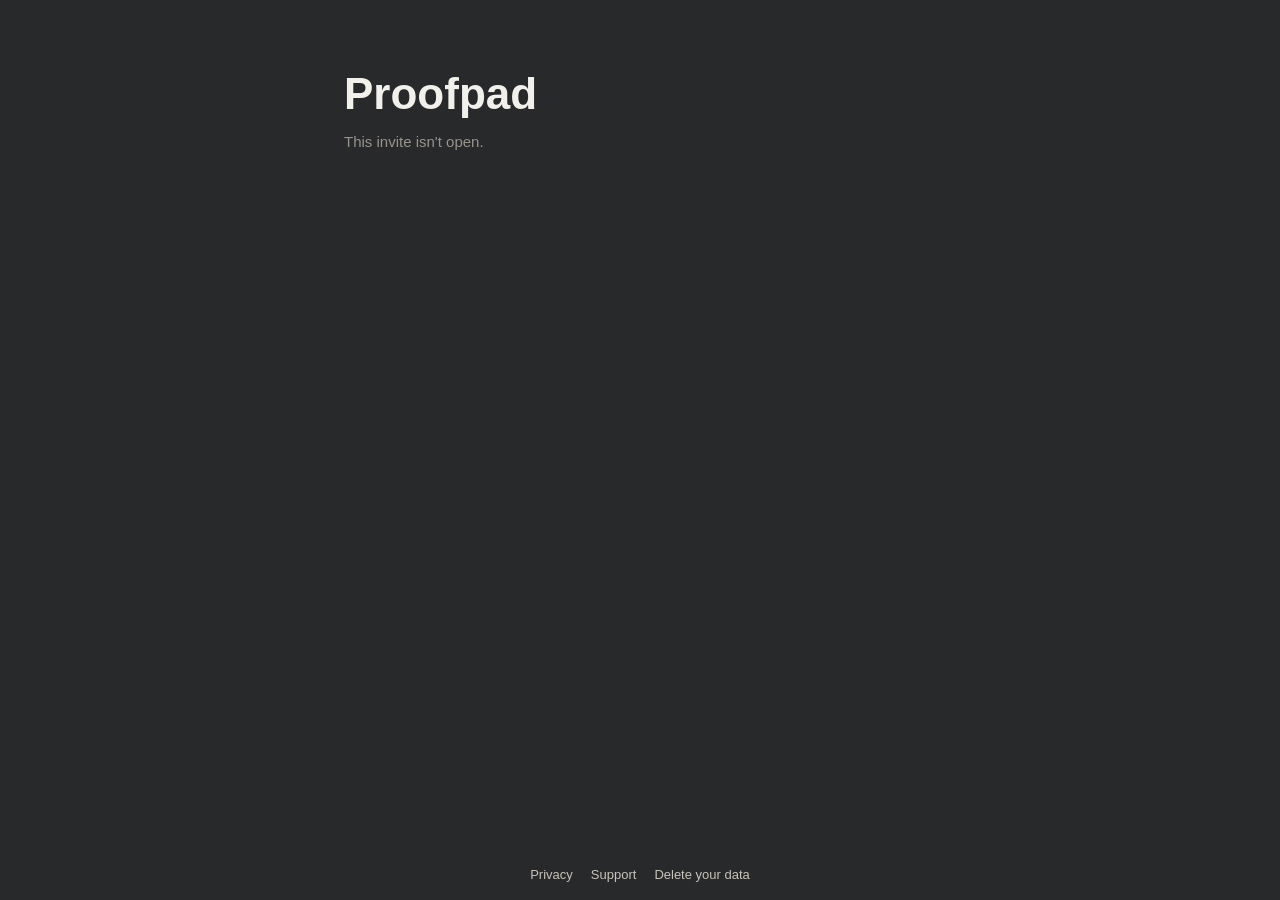
==== join.html @ 6e07ab62 "Join page: the race rule is the bout's, not a lane's One winner per bout (bouts-spec decision 20): a" ====
<!doctype html>
<html lang="en">
<head>
<meta charset="utf-8">
<meta name="viewport" content="width=device-width,initial-scale=1,viewport-fit=cover">
<meta name="color-scheme" content="dark">
<meta name="theme-color" content="#28292B">
<title>A challenge on Proofpad</title>
<meta name="description" content="A friend is challenging you — a few exercises, a deadline, something at stake. Open the link to see the terms and join.">
<meta property="og:title" content="A challenge on Proofpad">
<meta property="og:description" content="A friend is challenging you — a few exercises, a deadline, something at stake. Open the link to see the terms and join.">
<meta property="og:image" content="https://proofpad.co/icon-512.png">
<meta property="og:type" content="website">
<meta name="robots" content="noindex">
<link rel="icon" href="/favicon.ico" sizes="32x32">
<link rel="icon" type="image/png" href="/icon-192.png" sizes="192x192">
<link rel="apple-touch-icon" href="/apple-touch-icon.png">
<link rel="stylesheet" href="/style.css?v=4">
</head>
<body>

<main>
  <a class="wordmark" href="/">Proofpad</a>

  <!-- The invite, as anyone holding the link sees it: the Bout's terms and
       the members' display names — never a username or an account
       (docs/bouts-spec.md decision 11). Rendered from bout_invite_preview,
       the one anonymous door the server has. -->
  <section id="invite" aria-live="polite">
    <p class="quiet" id="status">Loading the challenge…</p>
  </section>

  <template id="card-template">
    <p class="eyebrow">You're invited to a Bout</p>
    <h1 class="bout-name"></h1>
    <p class="mono dates"></p>
    <p class="terms"></p>
    <div class="card">
      <p class="micro stakes-label">Stakes</p>
      <p class="stakes"></p>
      <p class="micro">In it</p>
      <p class="members"></p>
    </div>
    <p class="quiet closes"></p>
    <div class="actions">
      <a class="btn open" href="#">Open in Proofpad</a>
      <button class="btn secondary get" type="button">Get Proofpad</button>
    </div>
    <p class="quiet fallback" hidden>Proofpad didn't open — get it below.</p>
    <p class="quiet copied" hidden>Link copied. Install Proofpad, sign in, and you'll land right here.</p>
    <p class="quiet store" hidden>Coming soon to the App Store.</p>
  </template>
</main>

<footer>
  <a href="/privacy">Privacy</a>
  <a href="/support">Support</a>
  <a href="/privacy#delete">Delete your data</a>
</footer>

<script>
(function () {
  // The publishable key is public by design — RLS is the protection, and the
  // preview RPC is the only thing anon can call about a Bout.
  var API = "https://shmnxehvetkphousuods.supabase.co/rest/v1/rpc/bout_invite_preview";
  var KEY = "sb_publishable_GZhozzVFRkinYi_NFGPvjg_daZ5339-";
  var MONTHS = ["Jan","Feb","Mar","Apr","May","Jun","Jul","Aug","Sep","Oct","Nov","Dec"];

  var status = document.getElementById("status");
  var invite = document.getElementById("invite");
  var token = (new URLSearchParams(location.search).get("b") || "").trim();

  function say(text) { status.hidden = false; status.textContent = text; }

  // The app's short date: "Aug 29 26".
  function shortDate(iso) {
    var d = new Date(iso);
    if (isNaN(d)) return "";
    var day = String(d.getDate()).padStart(2, "0");
    return MONTHS[d.getMonth()] + " " + day + " " + String(d.getFullYear()).slice(-2);
  }

  // The challenge in the invite's own words — a MIRROR of BoutCopy.challenge
  // in the app (Sync/Bouts.swift), which is the source; change both.
  var NOUNS = { "pullup": "pull-ups", "bar-muscle-up": "muscle-ups" };
  function spokenName(name) {
    var t = name.trim();
    if (t.length > 1 && /[A-Z]/.test(t[0]) && /[a-z]/.test(t[1])) return t[0].toLowerCase() + t.slice(1);
    return t;
  }
  var SET_PHRASE = ["the", "to", "of", "on", "in", "a", "an"];
  function plural(word) {
    if (!/[A-Za-z]$/.test(word)) return word;               // "Push-ups!", an emoji
    var tokens = word.toLowerCase().split(/[ -]+/);
    if (tokens.length >= 2 && SET_PHRASE.indexOf(tokens[tokens.length - 2]) >= 0) return word;  // "skin the cat", "toes-to-bar"
    var lower = word.toLowerCase();
    if (/ss$/.test(lower)) return word + "es";                // "press" → "presses"
    if (/s$/.test(lower)) return word;
    if (/(ch|sh|x|z)$/.test(lower)) return word + "es";
    if (/[^aeiou]y$/.test(lower)) return word.slice(0, -1) + "ies";
    return word + "s";
  }
  function noun(e, count) {
    if (NOUNS[e.key]) return count === 1 ? NOUNS[e.key].slice(0, -1) : NOUNS[e.key];
    var base = spokenName(e.name);
    if (e.measurement !== "reps" || count === 1) return base;
    return plural(base);
  }
  function spokenSeconds(s) {
    if (s < 60) return s + " sec";
    if (s % 60 === 0) return (s / 60) + " min";
    return Math.floor(s / 60) + ":" + String(s % 60).padStart(2, "0");
  }
  function amount(value, e) {
    if (e.measurement === "hold") return spokenSeconds(value) + " of " + noun(e, 2);
    return value + " " + noun(e, value);
  }
  function joined(items) {
    if (items.length <= 1) return items.join("");
    if (items.length === 2) return items[0] + " and " + items[1];
    return items.slice(0, -1).join(", ") + " and " + items[items.length - 1];
  }
  function spokenList(items) {
    if (items.length <= 3) return joined(items);
    return items.slice(0, 3).join(", ") + " and " + (items.length - 3) + " more";
  }
  function spokenDate(iso) {
    var d = new Date(iso), now = new Date();
    if (isNaN(d)) return "";
    var s = MONTHS[d.getMonth()] + " " + d.getDate();
    return d.getFullYear() === now.getFullYear() ? s : s + ", " + d.getFullYear();
  }
  function challenge(p) {
    var ex = p.exercises, deadline = p.ends_at ? spokenDate(p.ends_at) : "";
    var allReps = ex.every(function (e) { return e.measurement === "reps"; });
    var targets = ex.map(function (e) { return e.target || 0; });
    var oneNumber = allReps && new Set(targets).size === 1;
    if (p.format === "total") {
      return "most " + spokenList(ex.map(function (e) {
        if (e.measurement === "hold") return noun(e, 2) + " time";
        return noun(e, 2);
      })) + " by " + deadline;
    }
    if (p.format === "race") {
      // A race has no deadline (bouts-spec decision 19).
      if (ex.length === 1) return "first to " + amount(targets[0], ex[0]);
      if (oneNumber) return "first to " + targets[0] + " of each — " + spokenList(ex.map(function (e) { return noun(e, 2); }));
      return "first to " + spokenList(ex.map(function (e) { return amount(e.target || 0, e); }));
    }
    var tail = "until " + deadline + ", most days wins";
    if (ex.length === 1) return amount(targets[0], ex[0]) + " a day " + tail;
    if (oneNumber) return targets[0] + " a day of each — " + spokenList(ex.map(function (e) { return noun(e, 2); })) + " — " + tail;
    return spokenList(ex.map(function (e) { return amount(e.target || 0, e); })) + " a day " + tail;
  }

  function render(p) {
    var node = document.getElementById("card-template").content.cloneNode(true);
    node.querySelector(".bout-name").textContent = p.name;
    node.querySelector(".dates").textContent = p.ends_at
      ? shortDate(p.starts_at) + " → " + shortDate(p.ends_at)
      : "Starts " + shortDate(p.starts_at) + " · no deadline — a race nobody has logged for 30 days expires";
    var line = challenge(p);
    node.querySelector(".terms").textContent = line.charAt(0).toUpperCase() + line.slice(1) + ".";
    if (p.stakes) {
      node.querySelector(".stakes").textContent = p.stakes;
    } else {
      node.querySelector(".stakes-label").remove();
      node.querySelector(".stakes").remove();
    }
    var seats = p.seats_open === 1 ? "1 seat open" : p.seats_open + " seats open";
    node.querySelector(".members").textContent = p.members.join(", ") + " · " + seats;

    var closes = node.querySelector(".closes");
    var actions = node.querySelector(".actions");
    if (!p.is_open) {
      closes.textContent = "Joining closed — this one started " + shortDate(p.starts_at) + ".";
      actions.remove();
    } else if (p.seats_open === 0) {
      closes.textContent = "This bout is full.";
      actions.remove();
    } else {
      closes.textContent = "Joining closes when it starts.";
      var link = "https://proofpad.co/join?b=" + encodeURIComponent(token);
      var open = node.querySelector(".open");
      var fallback = node.querySelector(".fallback");
      open.href = "proofpad://join?b=" + encodeURIComponent(token);
      // Honest fallback: if the page is still on screen a beat after the
      // tap, the app didn't open. No user-agent sniffing.
      open.addEventListener("click", function () {
        var hidden = false;
        var onHide = function () { hidden = true; };
        document.addEventListener("visibilitychange", onHide, { once: true });
        setTimeout(function () {
          document.removeEventListener("visibilitychange", onHide);
          if (!hidden && document.visibilityState === "visible") fallback.hidden = false;
        }, 1200);
      });
      var get = node.querySelector(".get");
      var copied = node.querySelector(".copied");
      var store = node.querySelector(".store");
      get.addEventListener("click", function () {
        // Copy on the tap (a user gesture): after install and sign-in the
        // app finds the link on the clipboard and opens the join screen —
        // docs/bouts-spec.md decision 8. The store line replaces the badge
        // until the app is live (README).
        var done = function () { copied.hidden = false; store.hidden = false; get.disabled = true; };
        if (navigator.clipboard && navigator.clipboard.writeText) {
          navigator.clipboard.writeText(link).then(done, function () { legacyCopy(link); done(); });
        } else {
          legacyCopy(link); done();
        }
      });
    }
    status.hidden = true;
    invite.appendChild(node);
  }

  function legacyCopy(text) {
    var ta = document.createElement("textarea");
    ta.value = text; ta.setAttribute("readonly", "");
    ta.style.position = "fixed"; ta.style.top = "-1000px";
    document.body.appendChild(ta); ta.select();
    try { document.execCommand("copy"); } catch (e) {}
    document.body.removeChild(ta);
  }

  if (!token) { say("This invite isn't open."); return; }

  fetch(API, {
    method: "POST",
    headers: { "apikey": KEY, "Authorization": "Bearer " + KEY, "Content-Type": "application/json" },
    body: JSON.stringify({ p_token: token })
  }).then(function (r) {
    if (!r.ok) throw new Error(String(r.status));
    return r.text();
  }).then(function (text) {
    var p = text && text !== "null" ? JSON.parse(text) : null;
    if (!p) { say("This invite isn't open."); return; }
    render(p);
  }).catch(function () {
    say("Couldn't load this invite.");
  });
})();
</script>

</body>
</html>
---- style.css ----
/* Proofpad — the site wears the app's tokens (docs/proofpad-style.md).
   Two page shapes share this file:
     .home     the landing page — ONE fixed viewport, centered, never scrolls
     (default) the document pages (/privacy, /support) — long, and they MUST scroll
   Never move the .home rules onto bare `body`, or the privacy policy loses
   everything below the fold. */
:root{--steel:#28292B;--plate:#333437;--knurl:#3F4043;--seam:#4B4C50;--chalk:#F2F0EA;--ash:#C7C3B9;--smoke:#97938B;--birch:#C89B6A;
--sans:-apple-system,BlinkMacSystemFont,"SF Pro Text","Segoe UI",Roboto,"Helvetica Neue",Helvetica,Arial,sans-serif;
--mono:ui-monospace,"SF Mono",SFMono-Regular,Menlo,Consolas,monospace}
*{box-sizing:border-box;margin:0;padding:0}
html{background:var(--steel);color:var(--chalk);font:17px/1.5 var(--sans);-webkit-font-smoothing:antialiased}
body{min-height:100vh;display:flex;flex-direction:column;background:var(--steel)}

/* ── document pages (/privacy, /support) ─────────────────────────────────────── */
main{width:100%;max-width:640px;margin:0 auto;padding:72px 24px 48px;flex:1}
.wordmark{font-size:44px;font-weight:600;letter-spacing:0;line-height:1;color:var(--chalk);text-decoration:none;display:inline-block}
.lede{font-size:28px;font-weight:600;line-height:1.2;margin-top:40px}
.sub{color:var(--ash);margin-top:14px;font-size:17px}
.quiet{color:var(--smoke);margin-top:28px;font-size:15px}
h1{font-size:28px;font-weight:600;line-height:1.2;margin-top:40px}
h2{font-size:22px;font-weight:600;margin-top:36px;padding-top:20px;border-top:1px solid var(--seam)}
p,li{color:var(--ash);margin-top:12px}
ul{padding-left:22px}
strong{color:var(--chalk);font-weight:600}
a{color:var(--chalk)}
.mono{font-family:var(--mono);font-size:13px;color:var(--ash)}
/* ONE footer for every page (Jake, 2026-08-23): no rule above it, links
   centred, 13px. The landing page adds nothing to it but flex:none, which
   its column layout needs; the look is identical on /privacy and /support. */
footer{
  width:100%;max-width:none;margin:0 auto;border-top:0;
  /* min() so the clearance yields on a very short viewport. Mobile Safari's
     toolbar floats over the small viewport, and Privacy / Delete your data
     are load-bearing — Meta requires both reachable. */
  padding:14px 24px calc(min(46px,7svh) + env(safe-area-inset-bottom));
  display:flex;gap:18px;flex-wrap:wrap;align-items:baseline;justify-content:center;
}
footer a{color:var(--ash);text-decoration:none;font-size:13px}
footer a:hover{color:var(--chalk)}
@media(min-width:700px){
  /* A pointer device has no floating toolbar to clear. */
  footer{padding-bottom:calc(16px + env(safe-area-inset-bottom))}
}
.actions{margin-top:36px;display:flex;gap:12px;flex-wrap:wrap}
.btn{display:inline-block;padding:0 22px;height:52px;line-height:52px;border-radius:6px;background:var(--chalk);color:var(--steel);font-weight:500;text-decoration:none}
.btn.secondary{background:transparent;color:var(--chalk);border:1px solid var(--seam)}
a:focus-visible,button:focus-visible{outline:2px solid var(--chalk);outline-offset:3px;border-radius:4px}

/* ── the landing page ──────────────────────────────────────────────── */
/* svh, not vh: vh resolves against the toolbar-RETRACTED viewport, so on a
   phone the page loads taller than the screen and clips. svh is the smallest
   (toolbar-showing) viewport, which is the only one that can be guaranteed. */
body.home{height:100vh;height:100svh;overflow:hidden}

/* Every size below is a clamp so the column compresses on a short screen
   instead of overflowing. Nothing here has a fixed aspect ratio, which is
   what makes "never scrolls" structural rather than tuned. */
body.home main{
  flex:1;min-height:0;max-width:none;padding:clamp(14px,3svh,28px) 24px;
  display:flex;flex-direction:column;align-items:center;justify-content:center;
  text-align:center;gap:clamp(16px,2.8svh,30px);
}
body.home .stack{display:flex;flex-direction:column;align-items:center;gap:clamp(8px,1.4svh,14px)}
body.home .wordmark{font-size:clamp(26px,4.4svh,40px);letter-spacing:0}
body.home .lede{font-size:clamp(21px,3.4svh,31px);font-weight:600;letter-spacing:-.015em;line-height:1.14;margin:0;text-wrap:balance}
body.home .sub{font-size:clamp(14px,1.85svh,17px);color:var(--ash);line-height:1.5;margin:0;max-width:34ch}
body.home .cta{display:flex;flex-direction:column;align-items:center;gap:clamp(9px,1.5svh,14px)}
/* The CTA slot. Apple's official white App Store badge replaces this line on
   launch day and nothing else moves. Birch never appears on the site: the
   badge is Apple's artwork, so the page's one action wears Apple's color. */
body.home .slot{
  border:1px solid var(--seam);border-radius:6px;color:var(--ash);margin:0;
  padding:0 22px;height:clamp(42px,5.6svh,50px);display:flex;align-items:center;
  font-size:clamp(14px,1.8svh,16px);
}
body.home .ig{color:var(--smoke);text-decoration:none;font-size:clamp(13px,1.7svh,15px)}
body.home .ig:hover{color:var(--ash)}
/* Mobile Safari's toolbar floats over the small viewport, so svh alone does
   not keep the footer clear of it — and Privacy / Delete your data are
   load-bearing (Meta requires both reachable). The extra bottom padding buys
   that clearance; the centered column has height to spare, so it costs
   nothing. env() adds the home-indicator inset on top where there is one. */
/* The column layout needs the footer not to grow; everything else about it
   is the shared rule above. */
body.home footer{flex:none}

/* ── the invite page (/join?b=…) ──────────────────────────────────── */
/* A Bout's terms as anyone with the link sees them (docs/bouts-spec.md
   decision 8). The document-page shape; the card is a Plate surface with
   micro labels, the app's own receipt grammar. No Birch, as everywhere on
   the site. */
.eyebrow{color:var(--smoke);font-size:13px;letter-spacing:.08em;text-transform:uppercase;margin-top:40px}
.bout-name{margin-top:8px}
.terms{color:var(--ash);margin-top:6px}
.card{background:var(--plate);border-radius:8px;padding:16px;margin-top:20px}
.card p{margin-top:0}
.micro{color:var(--smoke);font-size:11px;letter-spacing:.08em;text-transform:uppercase;margin-top:12px}
.micro:first-child{margin-top:0}
.stakes,.members{color:var(--chalk);margin-top:4px}
.members{color:var(--chalk)}
.closes{margin-top:16px}
#invite .actions{margin-top:20px}
.btn.secondary:disabled{opacity:.5}
#invite .quiet{margin-top:14px}
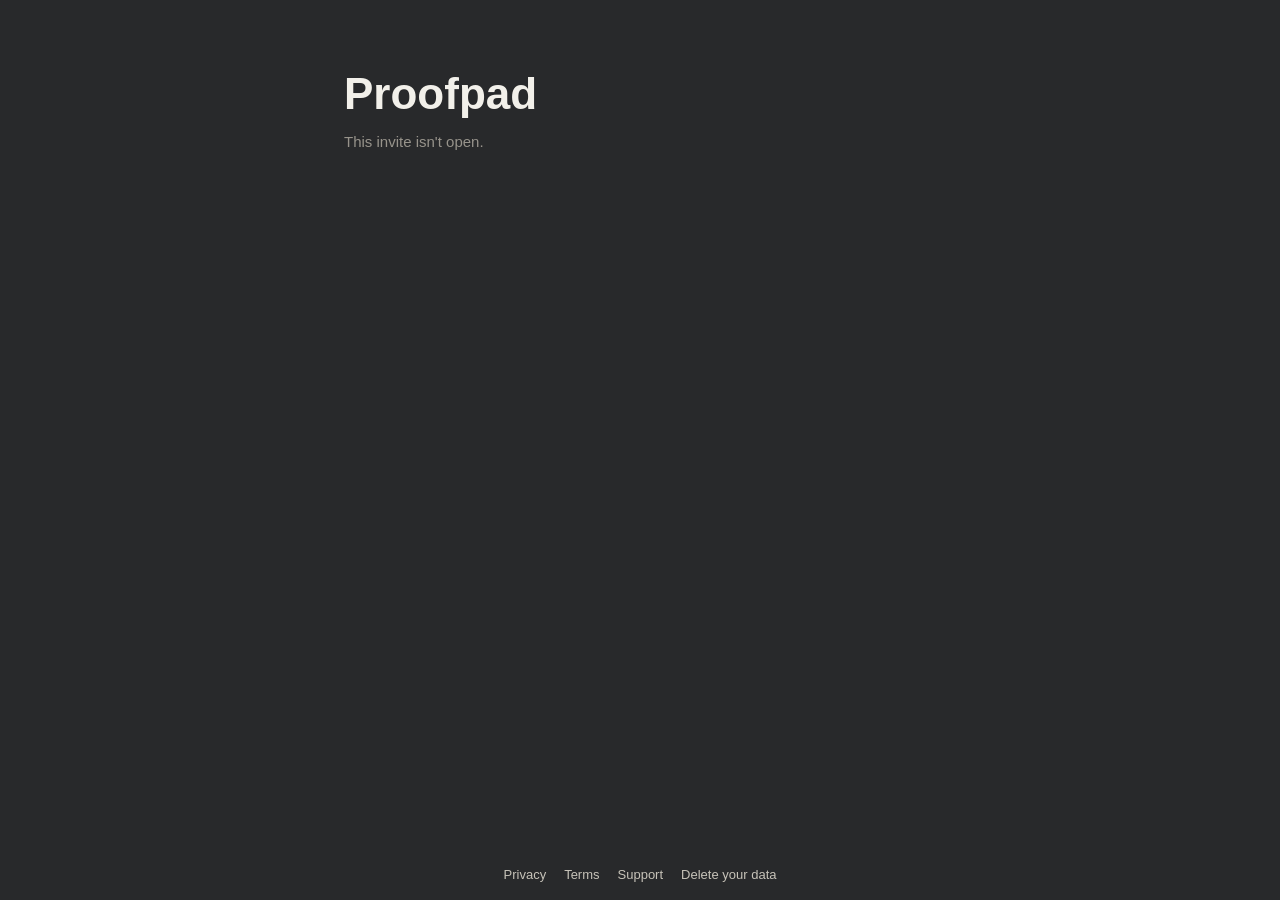
==== commit 2cc05b44: "Terms of service at /terms; Terms link in every footer The founder's text verbatim, effective Octobe" ====
--- a/join.html
+++ b/join.html
@@ -54,6 +54,7 @@
 
 <footer>
   <a href="/privacy">Privacy</a>
+  <a href="/terms">Terms</a>
   <a href="/support">Support</a>
   <a href="/privacy#delete">Delete your data</a>
 </footer>
@@ -82,7 +83,7 @@
 
   // The challenge in the invite's own words — a MIRROR of BoutCopy.challenge
   // in the app (Sync/Bouts.swift), which is the source; change both.
-  var NOUNS = { "pullup": "pull-ups", "bar-muscle-up": "muscle-ups" };
+  var NOUNS = { "pull-up": "pull-ups", "muscle-up": "muscle-ups" };
   function spokenName(name) {
     var t = name.trim();
     if (t.length > 1 && /[A-Z]/.test(t[0]) && /[a-z]/.test(t[1])) return t[0].toLowerCase() + t.slice(1);
@@ -168,15 +169,28 @@
       node.querySelector(".stakes").remove();
     }
     var seats = p.seats_open === 1 ? "1 seat open" : p.seats_open + " seats open";
-    node.querySelector(".members").textContent = p.members.join(", ") + " · " + seats;
+    // A paid host's Bout holds up to a hundred (bouts-spec 24): the first
+    // ten names, then "and 87 more" — a hundred names is a list, not a line.
+    var shown = p.members.slice(0, 10);
+    var hidden = p.members.length - shown.length;
+    var names = shown.join(", ") + (hidden > 0 ? " and " + hidden + " more" : "");
+    // Seats are counted only while joining is open (full or started: names alone).
+    var cap = p.max_members ? " · up to " + p.max_members : "";
+    node.querySelector(".members").textContent = p.is_open
+      ? names + " · " + seats + cap
+      : names;
 
     var closes = node.querySelector(".closes");
     var actions = node.querySelector(".actions");
-    if (!p.is_open) {
+    // Full before closed: the server's is_open is false for both, and a full
+    // bout whose start is still ahead has not started (the app's isFull).
+    if (p.seats_open === 0 && new Date(p.starts_at) > new Date()) {
+      // The line (bouts-spec 25): the seats are taken; in the app you put
+      // your name down and the host can make room. The page can only point.
+      var host = p.host || "The host";
+      closes.textContent = "The seats are taken. " + host + " can make room for up to 100. Open in Proofpad to put your name down — you're in when they do.";
+    } else if (!p.is_open) {
       closes.textContent = "Joining closed — this one started " + shortDate(p.starts_at) + ".";
-      actions.remove();
-    } else if (p.seats_open === 0) {
-      closes.textContent = "This bout is full.";
       actions.remove();
     } else {
       closes.textContent = "Joining closes when it starts.";
